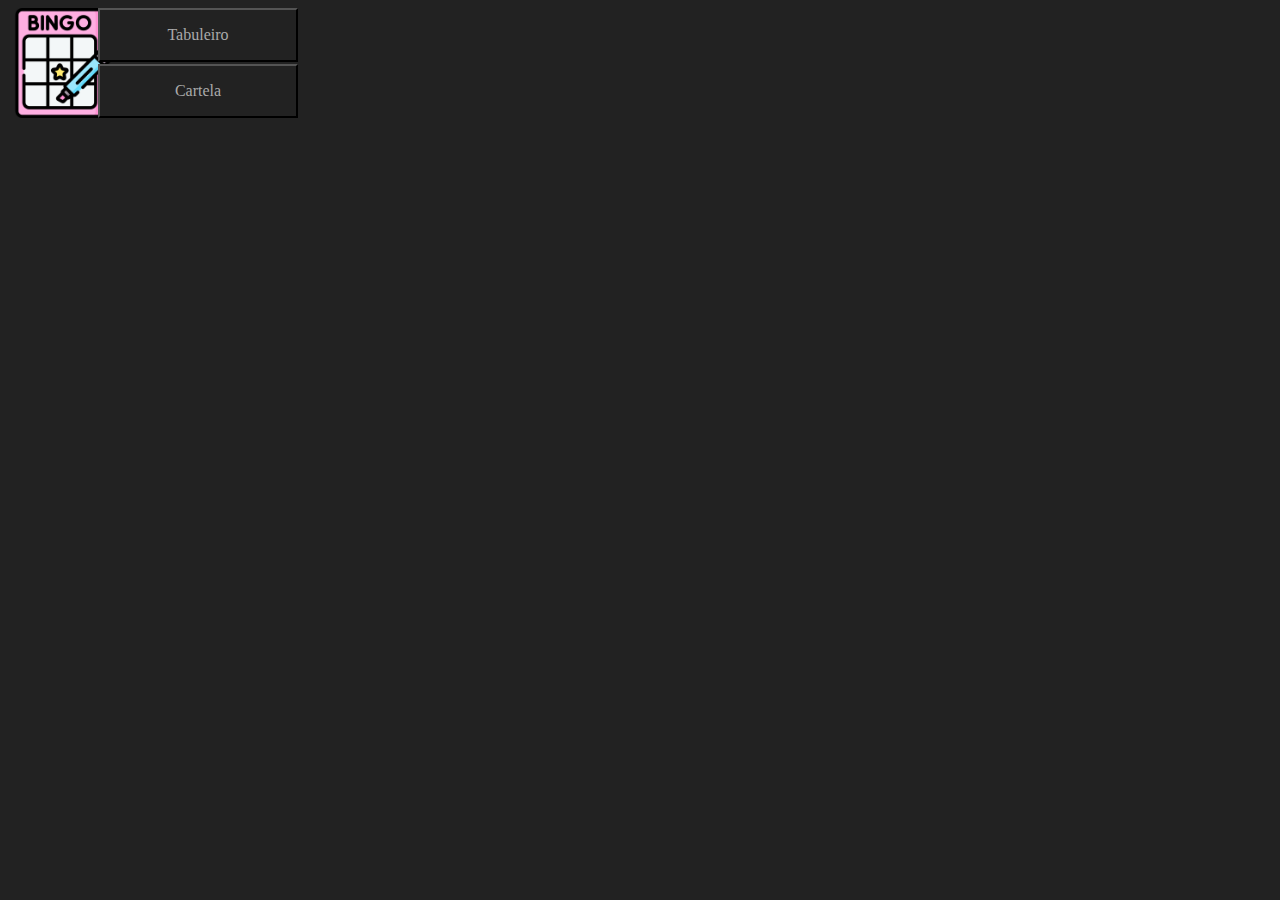
==== index.html @ 1aa62681 "1 commit" ====
<!DOCTYPE html>
<html lang="pt-BR">
<head>
    <meta charset="UTF-8">
    <meta name="viewport" content="width=device-width, initial-scale=1.0">
    <link rel="icon" type="image/png" sizes="16x16"  href="./favicon-32x32.png">
    <link rel="stylesheet" href="style.css">
    <script src="app.js" defer></script>
    <title>B I N G O</title>
</head>
<body>
    <div>
        <button id="idTabuleiro">Tabuleiro</button>
        <button id="idCartela">Cartela</button>
    </div>
</body>
</html>
---- style.css ----
*{
    font-family: Cambria, Cochin, Georgia, Times, 'Times New Roman', serif;
    background-color: #222;
    color: #AAA;
    font-size: 1em;
}
div{
    width: 380px;
    /* border: 1px solid red; */
    background-image: url("./bingo_favicon.png");
    background-size: contain;
    background-repeat: no-repeat;
}

#idTabuleiro, #idCartela{
    display: list-item;
    padding: 1em;
    width: 200px;
    align-items: center;
    margin-left: auto;
    margin-right: auto;
    margin-top: 2px;
    margin-bottom: 2px;
    transition: 500ms;
}
#idTabuleiro:hover{
    font-size: 2em;
}
#idCartela:hover{
    font-size: 2em;
}
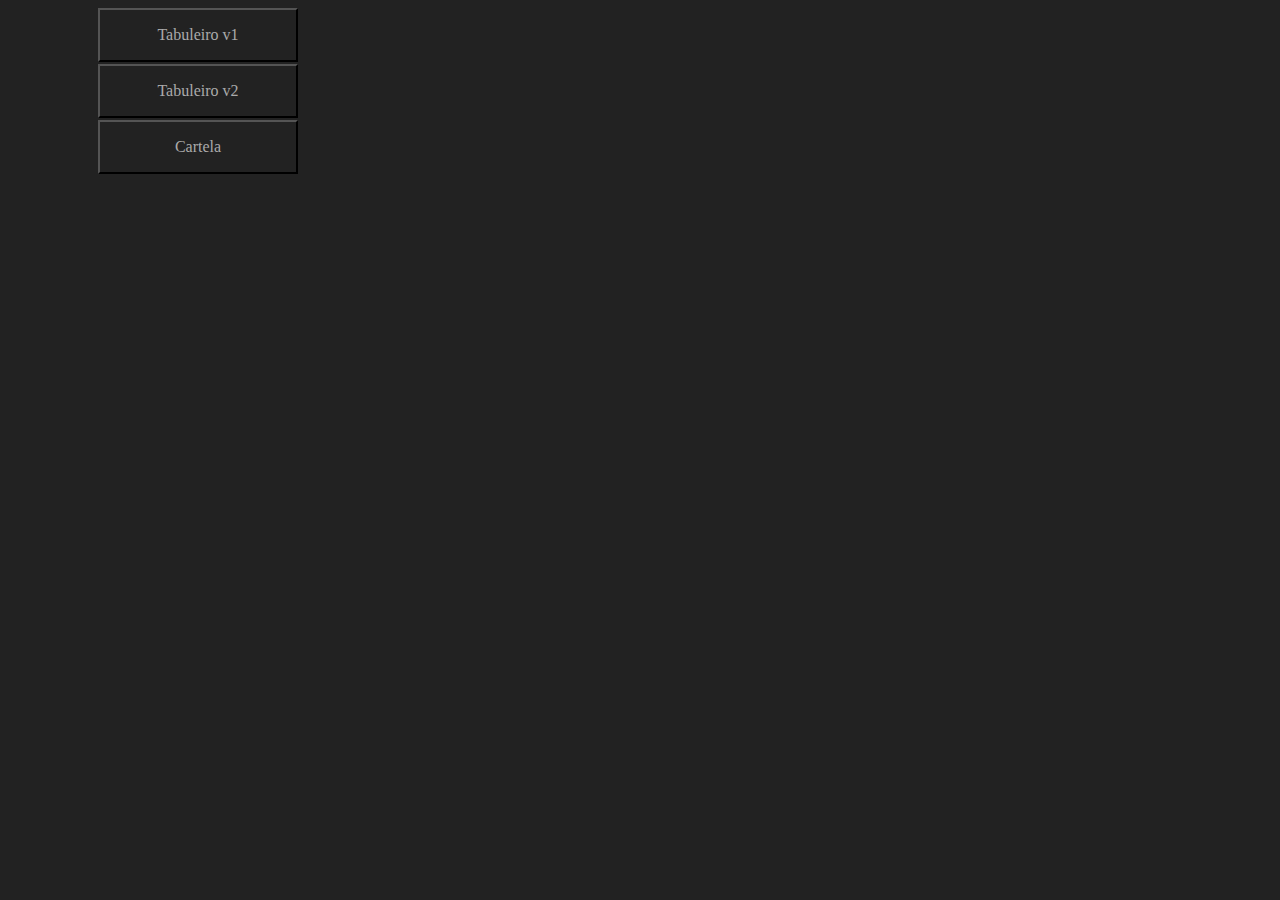
==== commit 605fd463: "reformulação geral" ====
--- a/index.html
+++ b/index.html
@@ -10,8 +10,9 @@
 </head>
 <body>
     <div>
-        <button id="idTabuleiro">Tabuleiro</button>
-        <button id="idCartela">Cartela</button>
+        <button id="idTabuleiro1" class="botao">Tabuleiro v1</button>
+        <button id="idTabuleiro2" class="botao">Tabuleiro v2</button>
+        <button id="idCartela" class="botao">Cartela</button>
     </div>
 </body>
 </html>--- a/style.css
+++ b/style.css
@@ -8,12 +8,12 @@
 div{
     width: 380px;
     /* border: 1px solid red; */
-    background-image: url("./bingo_favicon.png");
+    /* background-image: url("./bingo_favicon.png");
     background-size: contain;
-    background-repeat: no-repeat;
+    background-repeat: no-repeat; */
 }
 
-#idTabuleiro, #idCartela{
+.botao{
     display: list-item;
     padding: 1em;
     width: 200px;
@@ -24,9 +24,6 @@
     margin-bottom: 2px;
     transition: 500ms;
 }
-#idTabuleiro:hover{
-    font-size: 2em;
-}
-#idCartela:hover{
-    font-size: 2em;
+.botao:hover{
+    font-size: 1.5em;
 }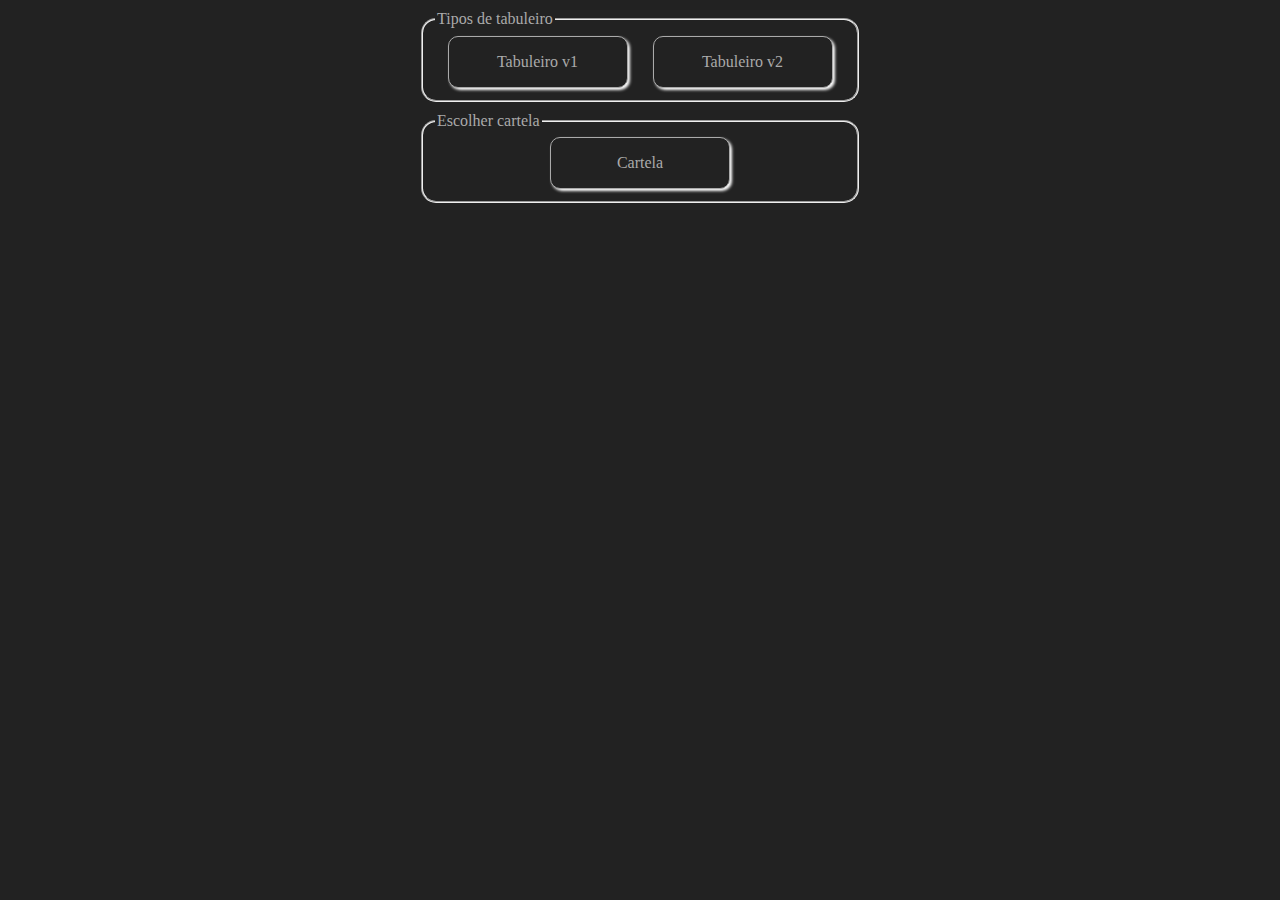
==== commit bceb73f2: "2023-09-08 15:00" ====
--- a/index.html
+++ b/index.html
@@ -1,18 +1,25 @@
 <!DOCTYPE html>
 <html lang="pt-BR">
+
 <head>
     <meta charset="UTF-8">
     <meta name="viewport" content="width=device-width, initial-scale=1.0">
-    <link rel="icon" type="image/png" sizes="16x16"  href="./favicon-32x32.png">
+    <link rel="icon" type="image/png" sizes="16x16" href="./favicon-32x32.png">
     <link rel="stylesheet" href="style.css">
     <script src="app.js" defer></script>
     <title>B I N G O</title>
 </head>
+
 <body>
-    <div>
+    <fieldset>
+        <legend>Tipos de tabuleiro</legend>
         <button id="idTabuleiro1" class="botao">Tabuleiro v1</button>
         <button id="idTabuleiro2" class="botao">Tabuleiro v2</button>
+    </fieldset>
+
+    <fieldset>
+        <legend>Escolher cartela</legend>
         <button id="idCartela" class="botao">Cartela</button>
-    </div>
+    </fieldset>
 </body>
 </html>--- a/style.css
+++ b/style.css
@@ -5,18 +5,20 @@
     color: #AAA;
     font-size: 1em;
 }
-div{
-    width: 380px;
-    /* border: 1px solid red; */
-    /* background-image: url("./bingo_favicon.png");
-    background-size: contain;
-    background-repeat: no-repeat; */
+fieldset{
+    width: 410px;
+    margin: 10px auto;
+    border-radius: 15px;
+    justify-content: center;
+    align-content: center;
+    display: flex;
 }
-
 .botao{
-    display: list-item;
+    border: 1px solid;
     padding: 1em;
-    width: 200px;
+    width: 180px;
+    box-shadow: 2px 2px 3px #fff;
+    border-radius: 10px;
     align-items: center;
     margin-left: auto;
     margin-right: auto;
@@ -25,5 +27,5 @@
     transition: 500ms;
 }
 .botao:hover{
-    font-size: 1.5em;
-}+    background-color: #333;
+}
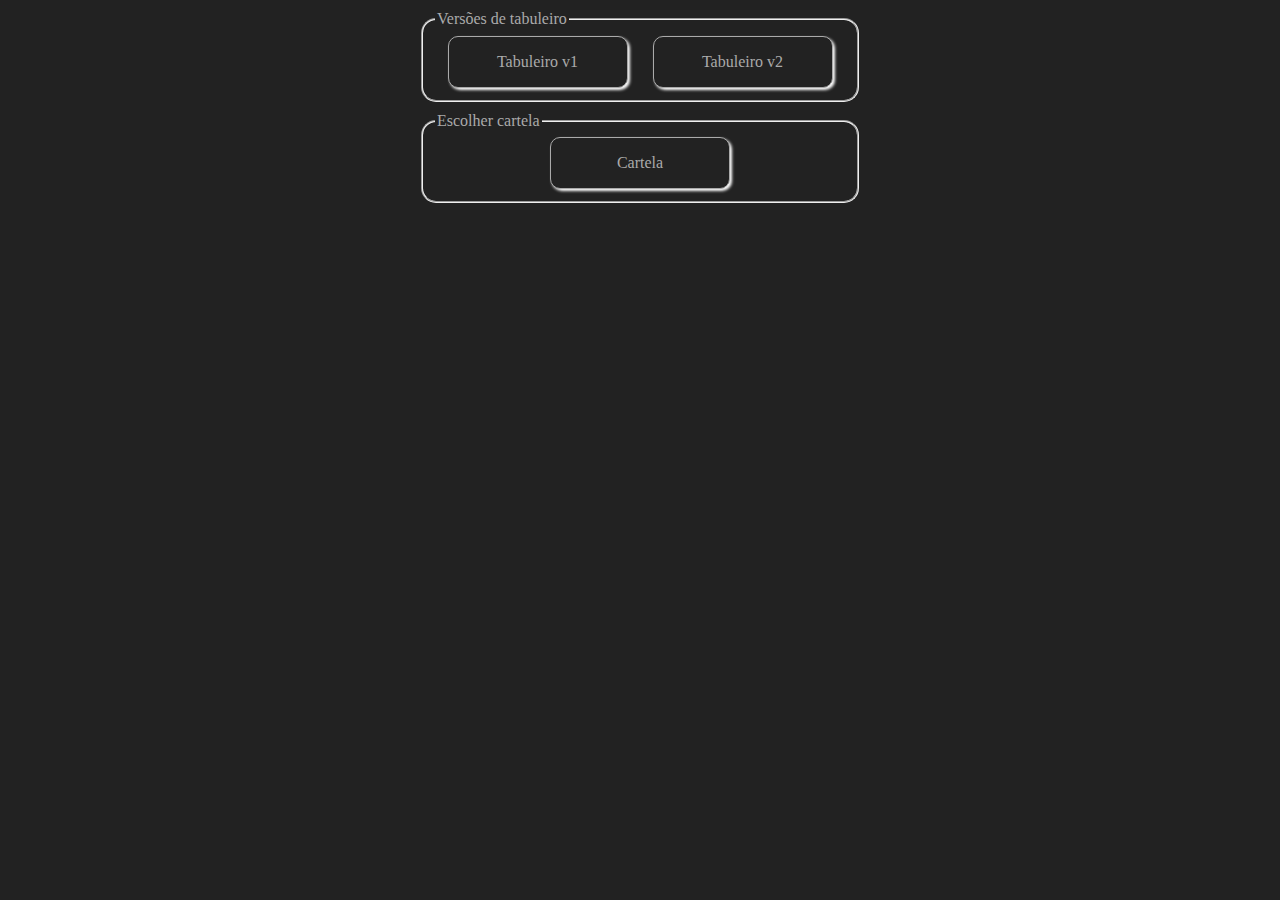
==== commit aac4ac40: "2024-10-20 20h00" ====
--- a/index.html
+++ b/index.html
@@ -12,7 +12,7 @@
 
 <body>
     <fieldset>
-        <legend>Tipos de tabuleiro</legend>
+        <legend>Versões de tabuleiro</legend>
         <button id="idTabuleiro1" class="botao">Tabuleiro v1</button>
         <button id="idTabuleiro2" class="botao">Tabuleiro v2</button>
     </fieldset>
